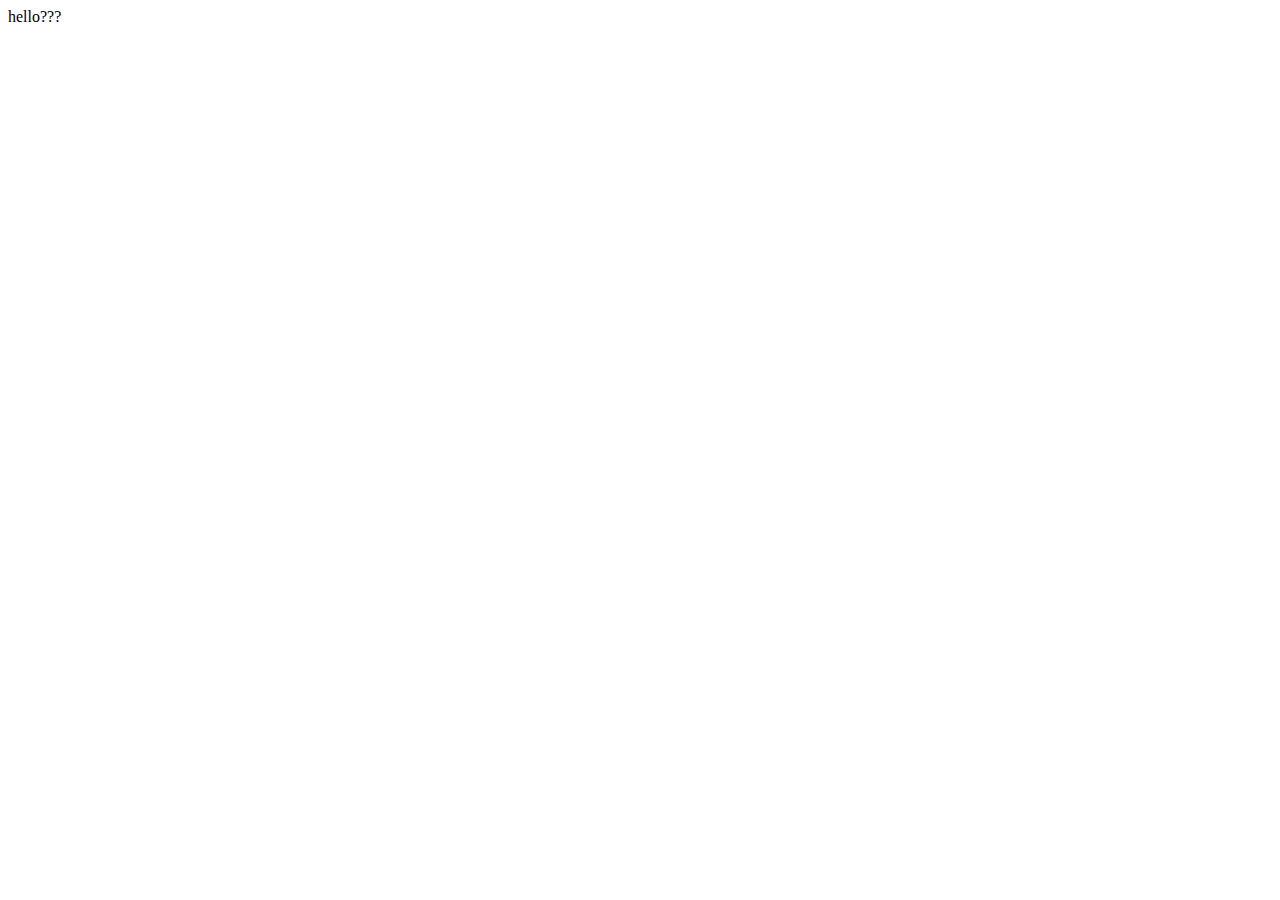
==== tennis_game.html @ 28991b2e "tennis game" ====
<!--- !!!!! this is the exact copy of code from the online course: Hands on intro to game programming by Chris Deleon. I am just testing if this code would work along with my index.html, and I will modify the code later>
<!DOCTYPE html>
<html lang = "en">
<head>
  <meta charset="utf-8">
  <title> tennis game </title>

  <canvas id="gameCanvas" width = "800" height="600"></canvas>
<!------->
  <script>
  var canvas;
  var canvasContext;
  var framesPerSecond = 30;
  var ballX = 50;
  var ballY = 200;
  var ballSpeedX = -30;
  var ballSpeedY = 5;

  var player1Score = 0;
  var player2Score = 0;

  var paddle1Y = 250;
  var paddle2Y = 250;
  const PADDLE_HEIGHT = 200;
  const PADDLE_WIDTH = 10;
  //-----------
  function calculateMousePos(evt) {
    var rect = canvas.getBoundingClientRect();
    var root = document.documentElement;
    var mouseX = evt.clientX - rect.left - root.scrollLeft;
    var mouseY = evt.clientY - rect.top - root.scrollTop;
    return {
      x:mouseX,
      y:mouseY
    }
  }
  //-----------
  window.onload = function() {
    canvas = document.getElementById('gameCanvas');
    canvasContext = canvas.getContext('2d');


    setInterval(function() {
                moveEverything();
                drawEverything();
                }, 1000 / framesPerSecond);

    canvas.addEventListener('mousemove',
                            function(evt) {
                              var mousePos = calculateMousePos(evt);
                              paddle1Y = mousePos.y - (PADDLE_HEIGHT / 2);
                            })
  }
  //-----------
  function callBoth() {
    moveEverything();
    drawEverything();
  }
  //-----------
  function moveEverything() {
    computerMovment();
    ballX = ballX + ballSpeedX;
    ballY = ballY + ballSpeedY;
    if (ballX > canvas.width) {
      if (ballY > paddle2Y &&
          ballY < paddle2Y + PADDLE_HEIGHT) {
            ballSpeedX = -ballSpeedX;
      }
      else {
        ballReset();
        player1Score++;
      }
    }
    if (ballX < 0) {
      if (ballY > paddle1Y &&
          ballY < paddle1Y + PADDLE_HEIGHT) {
            ballSpeedX = -ballSpeedX;
      }
      else {
        ballReset();
        player2Score++;
      }
    }
    if (ballY > canvas.height || ballY < 0) {
      ballSpeedY = -ballSpeedY;
    }
  }
  //-----------
  function drawEverything() {
    //console.log(ballX);
    colorRect(0, 0, canvas.width, canvas.height, 'black');
    colorRect(0, paddle1Y, PADDLE_WIDTH, PADDLE_HEIGHT, 'white');
    colorRect(canvas.width - 10, paddle2Y, PADDLE_WIDTH, PADDLE_HEIGHT, 'white');
    //colorRect(ballX, 100, 10, 10, 'red');
    colorCircle(ballX, ballY, 10, 'white');

    canvasContext.fillText(player1Score, 100, 100);
    canvasContext.fillText(player2Score, canvas.width - 100, 100);
  }
  //-----------
  function colorCircle(centerX, centerY, radius, drawColor) {
    canvasContext.fillStyle = drawColor;
    canvasContext.beginPath();
    canvasContext.arc(centerX, centerY, radius, 0, Math.PI * 2, true);
    canvasContext.fill();
  }
  //-----------
  function colorRect(leftX, topY, width, height, drawColor) {
    canvasContext.fillStyle = drawColor;
    canvasContext.fillRect(leftX, topY, width, height);
  }
  //-----------
  function ballReset() {
    ballX = canvas.width / 2;
    ballY = canvas.height / 2;
    ballSpeedX = -ballSpeedX;
  }
  //-----------
  function computerMovment() {
    var paddle2YCenter = paddle2Y + (PADDLE_HEIGHT / 2);
    if (paddle2YCenter < ballY + 0.1 * PADDLE_HEIGHT) {
      paddle2Y += 6;
    }
    else if (paddle2YCenter > ballY + 0.1 * PADDLE_HEIGHT) {
      paddle2Y -= 6;
    }
  }
  </script>
<!------->
</head>

<body>
  hello???
</body>
</html>
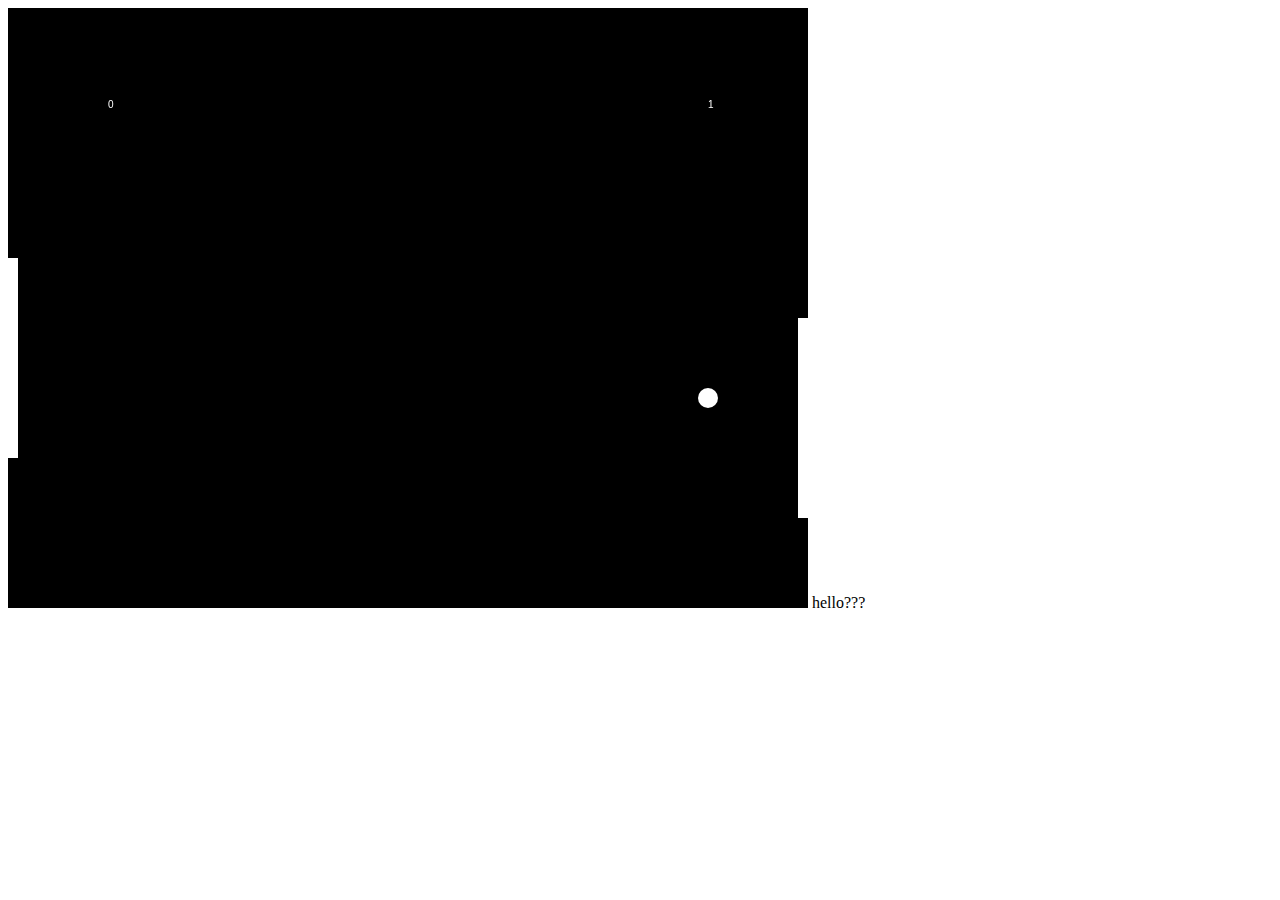
==== commit f69845da: "tennis_game.html" ====
--- a/tennis_game.html
+++ b/tennis_game.html
@@ -1,4 +1,4 @@
-<!--- !!!!! this is the exact copy of code from the online course: Hands on intro to game programming by Chris Deleon. I am just testing if this code would work along with my index.html, and I will modify the code later>
+<!--- !!!!! this is the exact copy of code from the online course: Hands on intro to game programming by Chris Deleon. I am just testing if this code would work along with my index.html, and I will modify the code late-->
 <!DOCTYPE html>
 <html lang = "en">
 <head>
@@ -6,7 +6,6 @@
   <title> tennis game </title>
 
   <canvas id="gameCanvas" width = "800" height="600"></canvas>
-<!------->
   <script>
   var canvas;
   var canvasContext;
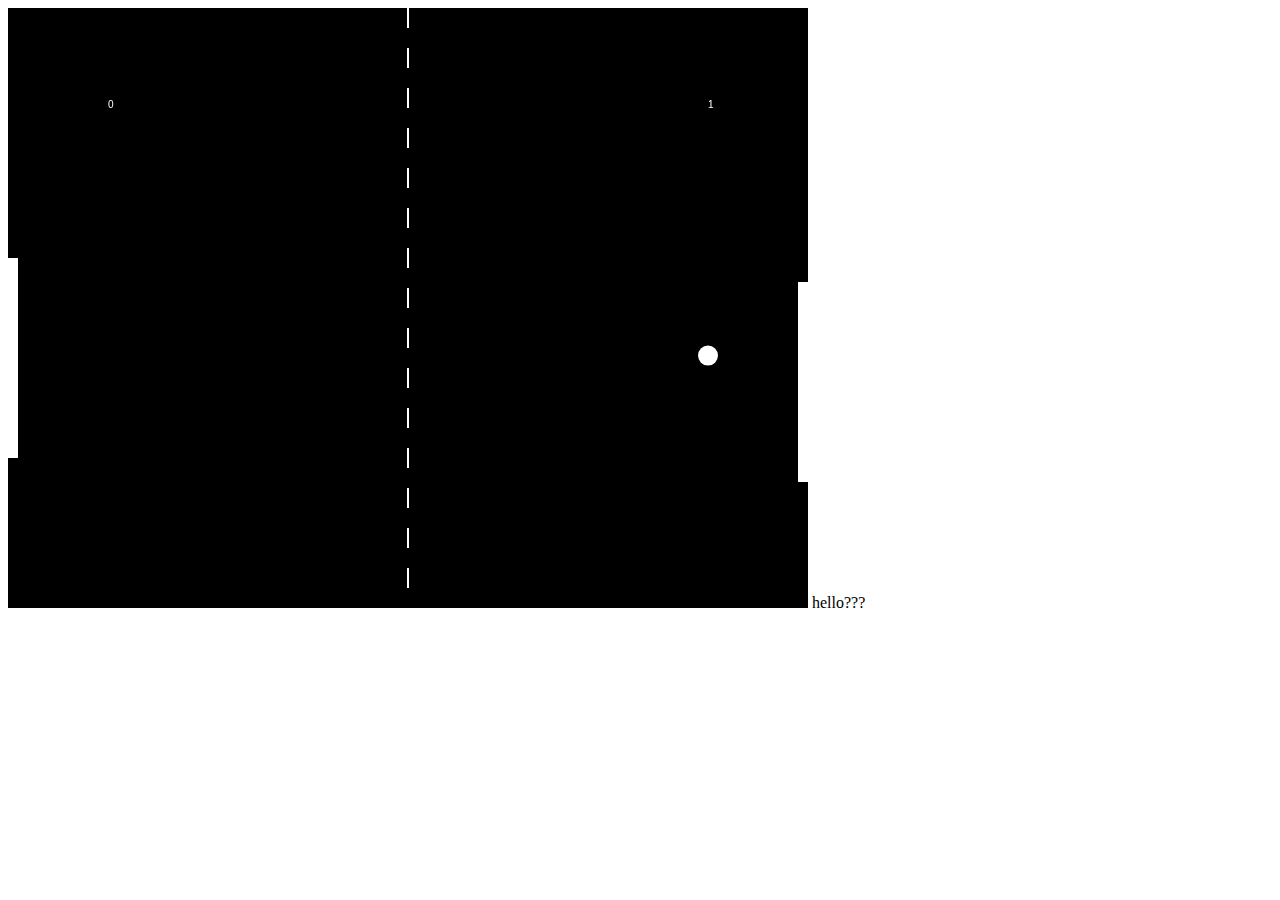
==== commit 70791f49: "tennis_game.html" ====
--- a/tennis_game.html
+++ b/tennis_game.html
@@ -17,6 +17,8 @@
 
   var player1Score = 0;
   var player2Score = 0;
+  const WINNING_SCORE = 3;
+  var showingWinScreen = false;
 
   var paddle1Y = 250;
   var paddle2Y = 250;
@@ -34,6 +36,14 @@
     }
   }
   //-----------
+  function handleMouseClick(evt) {
+    if (showingWinScreen) {
+      player1Score = 0;
+      player2Score = 0;
+      showingWinScreen = false;
+    }
+  }
+  //-----------
   window.onload = function() {
     canvas = document.getElementById('gameCanvas');
     canvasContext = canvas.getContext('2d');
@@ -44,6 +54,7 @@
                 drawEverything();
                 }, 1000 / framesPerSecond);
 
+    canvas.addEventListener('mousedown', handleMouseClick);
     canvas.addEventListener('mousemove',
                             function(evt) {
                               var mousePos = calculateMousePos(evt);
@@ -57,6 +68,9 @@
   }
   //-----------
   function moveEverything() {
+    if (showingWinScreen) {
+      return;
+    }
     computerMovment();
     ballX = ballX + ballSpeedX;
     ballY = ballY + ballSpeedY;
@@ -64,20 +78,24 @@
       if (ballY > paddle2Y &&
           ballY < paddle2Y + PADDLE_HEIGHT) {
             ballSpeedX = -ballSpeedX;
+            var deltaY = ballY - (paddle2Y + PADDLE_HEIGHT / 2);
+            ballSpeedY = deltaY * 0.35;
       }
       else {
+        player1Score++;
         ballReset();
-        player1Score++;
       }
     }
     if (ballX < 0) {
       if (ballY > paddle1Y &&
           ballY < paddle1Y + PADDLE_HEIGHT) {
             ballSpeedX = -ballSpeedX;
+            var deltaY = ballY - (paddle1Y + PADDLE_HEIGHT / 2);
+            ballSpeedY = deltaY * 0.35;
       }
       else {
+        player2Score++;
         ballReset();
-        player2Score++;
       }
     }
     if (ballY > canvas.height || ballY < 0) {
@@ -85,9 +103,28 @@
     }
   }
   //-----------
+  function drawNet() {
+    for (var i = 0; i < canvas.height; i += 40) {
+      colorRect(canvas.width / 2 - 1, i, 2, 20, 'white');
+    }
+  }
+  //-----------
   function drawEverything() {
     //console.log(ballX);
     colorRect(0, 0, canvas.width, canvas.height, 'black');
+    if (showingWinScreen) {
+      canvasContext.fillStyle = "white";
+      if (player1Score >= WINNING_SCORE) {
+        canvasContext.fillText("Left Player Won", 400, 100);
+      }
+      else if (player2Score >= WINNING_SCORE) {
+        canvasContext.fillText("Right Player Won", 400, 100);
+      }
+      canvasContext.fillText("Click to continue", 100, 100);
+      return;
+    }
+
+    drawNet();
     colorRect(0, paddle1Y, PADDLE_WIDTH, PADDLE_HEIGHT, 'white');
     colorRect(canvas.width - 10, paddle2Y, PADDLE_WIDTH, PADDLE_HEIGHT, 'white');
     //colorRect(ballX, 100, 10, 10, 'red');
@@ -110,6 +147,10 @@
   }
   //-----------
   function ballReset() {
+    if (player1Score >= WINNING_SCORE ||
+        player2Score >= WINNING_SCORE) {
+        showingWinScreen = true;
+    }
     ballX = canvas.width / 2;
     ballY = canvas.height / 2;
     ballSpeedX = -ballSpeedX;
